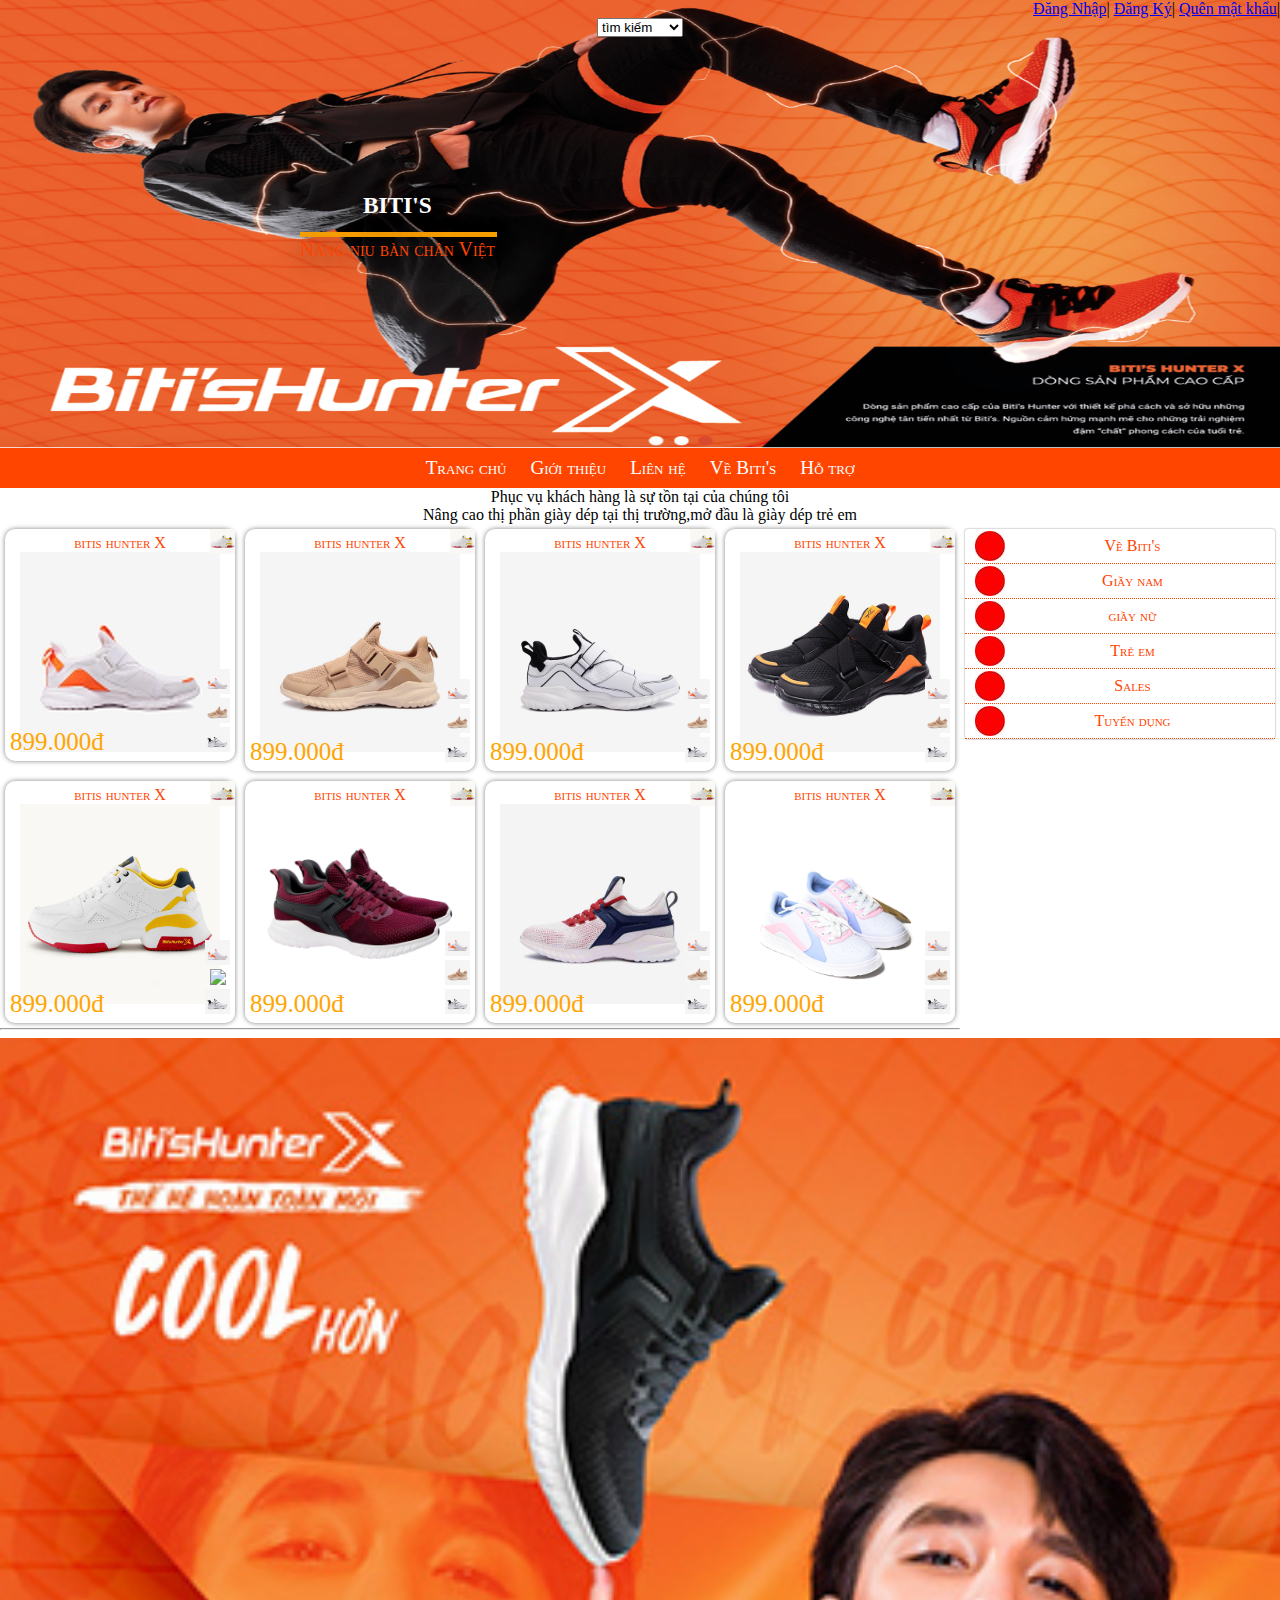
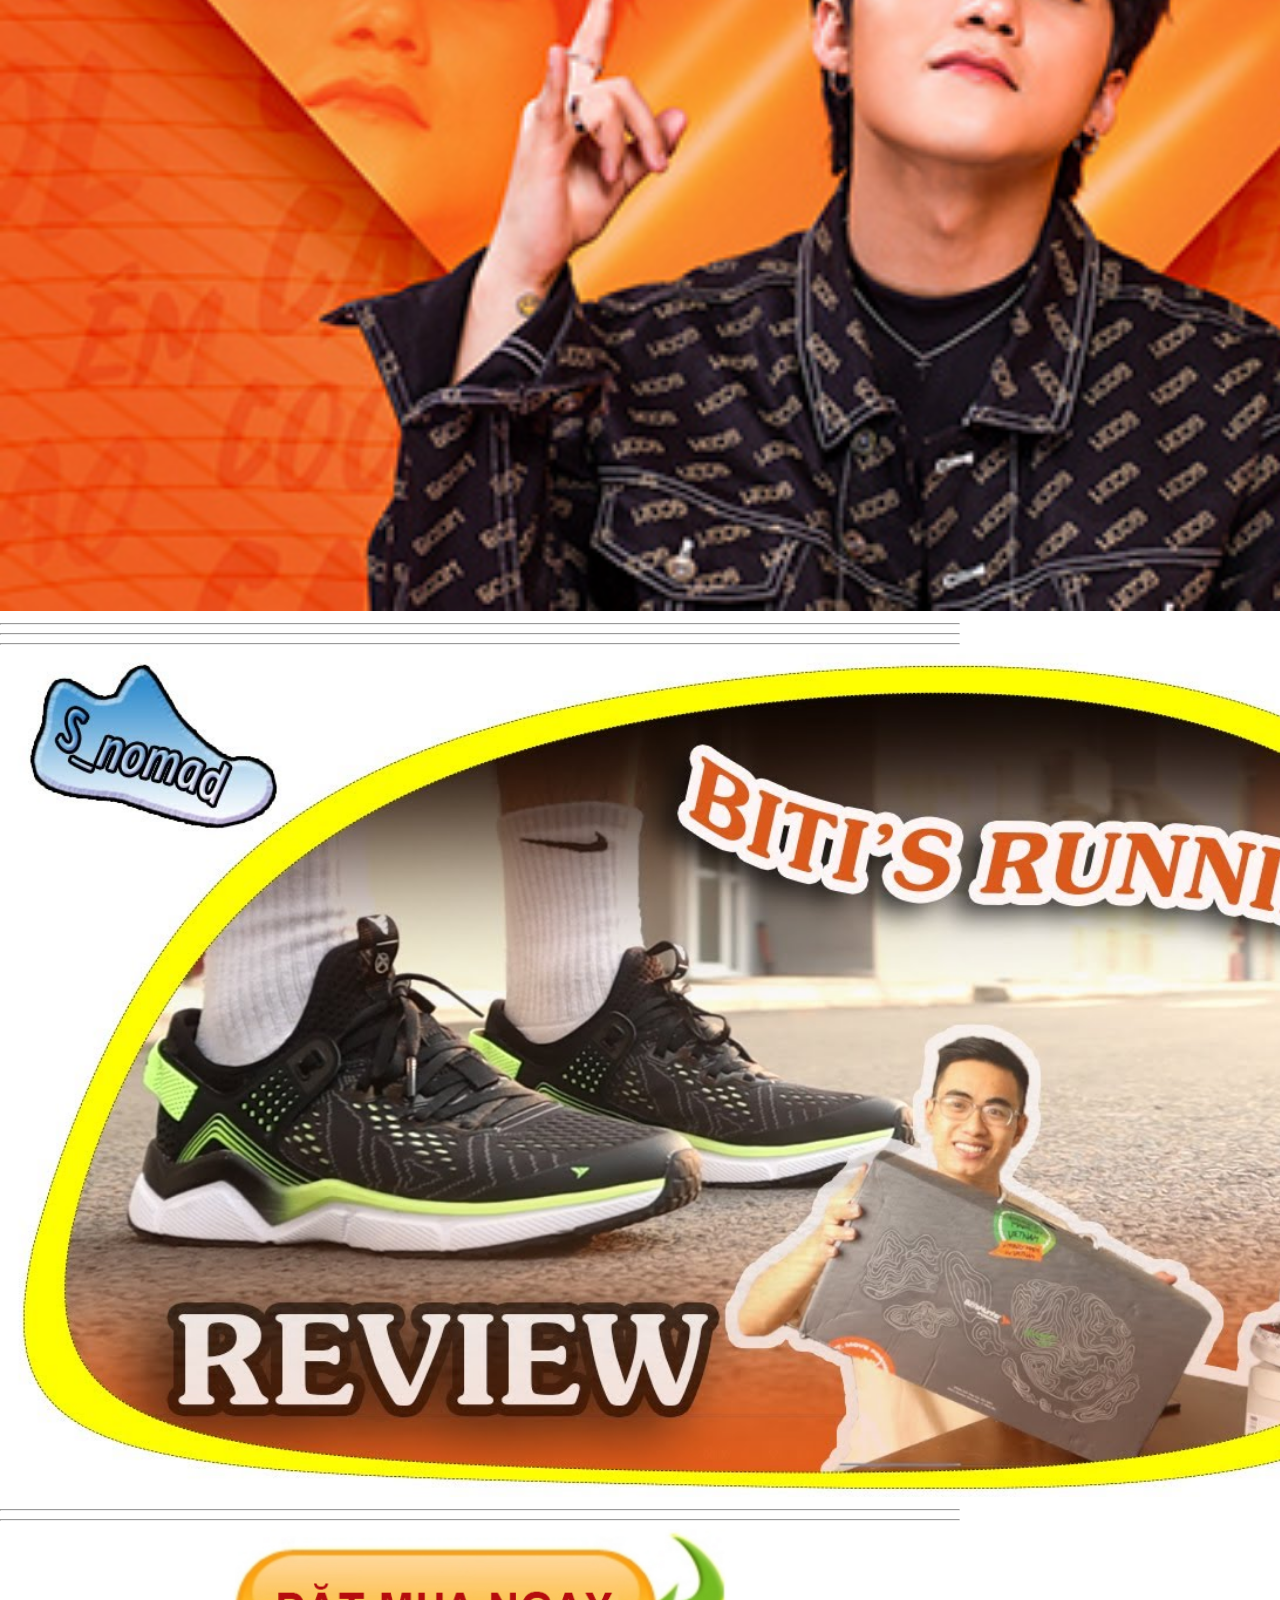
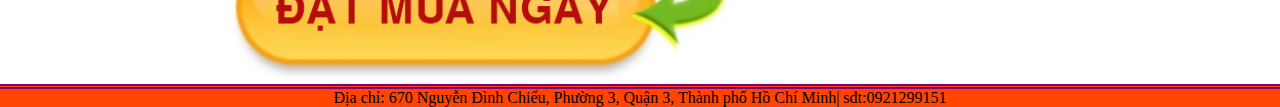
==== index.html @ b82d1893 "Initial commit" ====
<!DOCTYPE html>
<html>
 <head><title></title><meta charset="utf-8"></head>
 <link href="html/css/1.CSS" rel="stylesheet">
 <link href="html/css/2.css" rel="stylesheet">
 
    

    <body>
        <div id="page">
            <header >
                <div class="info">
                    <h3 style="font-family: initial;">BITI'S</h3> 
                     <hr width="100%" size="5px" color="orange"/>
                     <h15 style="color:orangered;">Nâng niu bàn chân Việt</h15>  
                 </div>
                 <nav class="top-right">
                    <a href="html/dangnhap.html">Đăng Nhập</a>|
                    <a href="html/dangky.html">Đăng Ký</a>|
                    <a href="html/quenmatkhau.html">Quên mật khẩu</a>|
                </nav>
                <nav class="tim-kiem">
                <label></label><br/>
                <select>
                    <option value=""> tìm kiếm</option>
                    <option value=""> Việt Nam</option>
                    <option value=""> Giầy</option>
                    <option value=""> San đan</option>
                    <option value=""> Dép</option>
                    <option value=""> Phụ kiện</option>
                    <option value=""> Thông báo</option>
                    <option value=""> Sự kiện</option>
                    
                  
                </select><br/>

                </nav>
            </header>
               
                    <nav class="menu">
                        <ul>
                            <li><a href="index.html">Trang chủ</a></li>
                            <li><a href="html/gioithieu.html">Giới thiệu</a></li>
                            <li><a href="html/lienhe.html">Liên hệ</a>
                            <ul>
                                <li><a href="#">Mobile: 0921299151</a></li>
                                <li><a href="#">Email: bitis@gmail.com </a></li>
                            </ul>
                        </li>
                            <li><a href="html/vebiti.html">Về Biti's</a></li>
                            <li><a href="html/hotro.html">Hỗ trợ</a></li>
                          
                        </ul> 
                    </nav>
                    <h8>Phục vụ khách hàng là sự tồn tại của chúng tôi<br/>
                        Nâng cao thị phần giày dép tại thị trường,mở đầu là giày dép trẻ em
                        </h8>
                    <article>
                        <div class="col-25">
                            <div class="prod">
                                <div class="name">bitis hunter X </div>
                                <a href="html/chitiet.html"><img src="html/img/b1.jpg" alt="" class="image"/></a>
                              
                                <div class="price">899.000đ</div>
                                <div class="icon">
                                    <img src="html/img/b1.jpg" width="25" />
                                    <img src="html/img/b2.jpg" width="25" />
                                    <img src="html/img/b3.jpg" width="25" />
                                </div>
                                <img class="new-icon" src="html/img/b5.jpg" width="25"/>
                            </div>
                        </div>
            
                        <div class="col-25">
                            <div class="prod">
                                <div class="name">bitis hunter X </div>
                                <img class="image" src="html/img/b2.jpg" />
                                <div class="price">899.000đ</div>
                                <div class="icon">
                                    <img src="html/img/b1.jpg" width="25" />
                                    <img src="html/img/b2.jpg" width="25" />
                                    <img src="html/img/b3.jpg" width="25" />
                                </div>
                                <img class="new-icon" src="html/img/b5.jpg" width="25"/>
                            </div>
                        </div>

                        <div class="col-25">
                            <div class="prod">
                                <div class="name">bitis hunter X </div>
                                <img class="image" src="html/img/b3.jpg" />
                                <div class="price">899.000đ</div>
                                <div class="icon">
                                    <img src="html/img/b1.jpg" width="25" />
                                    <img src="html/img/b2.jpg" width="25" />
                                    <img src="html/img/b3.jpg" width="25" />
                                </div>
                                <img class="new-icon" src="html/img/b5.jpg" width="25"/>
                            </div>
                        </div>

                        <div class="col-25">
                            <div class="prod">
                                <div class="name">bitis hunter X </div>
                                <img class="image" src="html/img/b4.jpg" />
                                <div class="price">899.000đ</div>
                                <div class="icon">
                                    <img src="html/img/b1.jpg" width="25" />
                                    <img src="html/img/b2.jpg" width="25" />
                                    <img src="html/img/b3.jpg" width="25" />
                                </div>
                                <img class="new-icon" src="html/img/b5.jpg" width="25"/>
                            </div>
                        </div>

                        <div class="col-25">
                            <div class="prod">
                                <div class="name">bitis hunter X </div>
                                <img class="image" src="html/img/b5.jpg" />
                                <div class="price">899.000đ</div>
                                <div class="icon">
                                    <img src="html/img/b1.jpg" width="25" />
                                    <img src="htmimg/b2.jpg" width="25" />
                                    <img src="html/img/b3.jpg" width="25" />
                                </div>
                                <img class="new-icon" src="html/img/b5.jpg" width="25"/>
                            </div>
                        </div>

                        <div class="col-25">
                            <div class="prod">
                                <div class="name">bitis hunter X </div>
                                <img class="image" src="html/img/b6.jpg" />
                                <div class="price">899.000đ</div>
                                <div class="icon">
                                    <img src="html/img/b1.jpg" width="25" />
                                    <img src="html/img/b2.jpg" width="25" />
                                    <img src="html/img/b3.jpg" width="25" />
                                </div>
                                <img class="new-icon" src="html/img/b5.jpg" width="25"/>
                            </div>
                        </div>
                        <div class="col-25">
                            <div class="prod">
                                <div class="name">bitis hunter X </div>
                                <img class="image" src="html/img/b7.jpg" />
                                <div class="price">899.000đ</div>
                                <div class="icon">
                                    <img src="html/img/b1.jpg" width="25" />
                                    <img src="html/img/b2.jpg" width="25" />
                                    <img src="html/img/b3.jpg" width="25" />
                                </div>
                                <img class="new-icon" src="html/img/b5.jpg" width="25"/>
                            </div>
                        </div>
                        <div class="col-25">
                            <div class="prod">
                                <div class="name">bitis hunter X </div>
                                <img class="image" src="html/img/b8.jpg" />
                                <div class="price">899.000đ</div>
                                <div class="icon">
                                    <img src="html/img/b1.jpg" width="25" />
                                    <img src="html/img/b2.jpg" width="25" />
                                    <img src="html/img/b3.jpg" width="25" />
                                </div>
                                <img class="new-icon" src="html/img/b5.jpg" width="25"/>
                            </div>
                        </div>
                        <hr/>
                        <div class="biaphu">
                            <img src="html/img/son.jpg" width="1500" />
                            <hr/>
                            <hr/>
                            <hr/>
                            <div class="biaphu">
                                <img src="html/img/hungt.jpg" width="1500" />
                                <hr/>
                                <hr/>
                                <div class="mua">
                                    <img src="html/img/muangay.jpg" width="500" />
                                    


               
                        </article>
                       
                    
                <aside>
                    <ul class="vmenu"> 
                        <li><a href="#">Về Biti's</a></li>
                        <li><a href="#">Giầy nam</a></li>
                        <li><a href="#"> giầy nữ </a></li>
                        <li><a href="#"> Trẻ em </a></li>
                        <li><a href="#">Sales</a></li>
                        <li><a href="#"> Tuyển dụng </a></li>
                    </ul>
                </aside>
               
           
        
                <footer>
                    Địa chỉ:  670 Nguyễn Đình Chiểu, Phường 3, Quận 3, Thành phố Hồ Chí Minh| sđt:0921299151
                </footer>
            </div>
           
        </body>
        
        </html>
---- html/css/1.CSS ----
body{
    padding: 0px;
    margin: 0px;
  }
  #page{
   
   margin: auto;
  text-align: center;
  }
  
  #page>header{
   background-image:  url('../img/BIA.png');
   background-size: 100% 100%;
   height: 0px;
   padding-bottom: 35%;
  }
  
  #page>nav{
   line-height: 20px;
   background-color: orangered; 
  }
  
  section{
   width: 100%;
  }
  
  #page>article{ 
   background-color: white;
   width:  75%;
   float: left; 
  }
  
  #page>aside{
   background-color:white;
   width: 25%;
   float: right; 
  }
  
  #page>footer{
   clear:both;
   border-top: 5px double purple;
   background-color: orangered;
   text-align: center;
  }
  .col-25{
    width: 25%;
    float: left;}
  .prod{
    border-radius: 10px;
    box-shadow: 0 0 5px gray;
    margin: 5px;
    padding: 5px;
    text-align: center;
    position: relative;}
  .prod>.name{
    font-variant: small-caps;
    color: orangered;}
  .prod>.image{
    max-width: 98%;
    height: 200px;
    margin-bottom: 10px;  
    }
  .prod>.price{
    position: absolute;
    left: 5px;
    bottom: 5px;
    font-family: Impact;
    font-size: 25px;
    color: orange;}
  .prod>.icon{
    position: absolute;
    right: 5px;
    bottom: 5px;
    width: 25px;   }
  .prod>.new-icon{
    position: absolute;
    top: 0px;
    right: 0px;    }
    
    #page>a:hover{
    Position:relative;
    color: pink;
    }
    .top-right{
     Position:absolute;
    Top:0px;
    right: 290px;
    Border-bottom-left-radius: 1000px;
    size: 30px;
   
    }
    .top-right>a:hover{
      color: yellow;
    }
    .company-info{
    Bottom:100px;
    Left:100px;
    }
    .company-info{
      Bottom:100px;
      Left:100px;
      }
      .top-right{
        position: absolute;
        top: 0px;
        right: 0px;
        border-bottom-left-radius: 30px;    }
    

   
        .info{
            color:white;
            text-shadow: 0 0 30px black;
            font-size: x-large;
            font-weight: 300;
            position: absolute;
            left: 300px;
            top: 180px;  
            font-variant:small-caps; 
            font-size: 20px;
            word-spacing: 0px;
            letter-spacing: 0px;
            line-height: 5px;   
            text-decoration: black;
            bottom: 5px;
        
             }          
            
             }
             h3{
                 letter-spacing: 30px;
             }
    

.menu>ul>li{
    display: inline-block;
    position: relative;
}
.menu>ul>li>a{
    display: block;
    text-decoration: none;
    font-variant: small-caps;
    font-size: larger;
    color: white;
    padding: 0 10px;
    line-height: 40px;
}
.menu>ul{
    padding: 0px;
    margin: 0px;
    list-style: none;
    border-radius: 3px;
    background-color: orangered;
    text-align: center;
}
.menu>ul>li>a:hover{
    color: yellow;
}
.menu ul ul{
    position: absolute;
    display: none;
    padding: 0px;
    margin: 0px;
    list-style: none;
    border-radius: 3px;
    width: 200px;
    background-color: white;
    box-shadow: 0 0 1px gray;
}
.menu ul ul a{
    display: block;
    line-height: 30px;
    color: orangered;
    text-decoration: none;
    font-variant: small-caps;
    font-size: larger;
    padding: 0 10px;
}
.menu>ul>li:hover>ul{
    display: block;
    z-index: 1;
    height: auto;
}
.menu ul ul a:hover{
    background-color: orangered;
    color: white;
}



.vmenu{
    padding:0px;
    margin:5px;
    list-style:none;
    border-radius:3px;
    box-shadow:0 0 2px gray;
    right: 100px;
   }
   .vmenu>li>a{
       background: url('../img/hinh-tron.jpg') no-repeat 10px center;
       display: block;
       border-bottom: 1px dotted orangered;
       color:  orangered;
       font-variant: small-caps;
       text-decoration: none;
       padding: 8px 5px 8px 30px ;
      }
      .vmenu>li>a:hover{
       background: url('../img/dau-check.png') no-repeat left center ;
          font-weight: bold ;
          color: red; 
      }


    table{
        border: 1px solid green;
        border-collapse: collapse;
    }
th,td{
    border: 1px solid green;
}
h2{text-align: left;}

tr:first-child{
    background-color: orangered;}
tr:nth-child(2){background-color: orangered;}
tr:nth-child(3){
    background-color: lightgray;
}
tr:nth-child(5){
    background-color: lightgray;
}
tr:nth-child(7){
    background-color: lightgray;
}
tr:nth-child(9){
    background-color: lightgray;
}
tr:nth-child(11){
    background-color: lightgray;
}

.tin{
float: left;
width: 30%;
margin: 5px;
clear: both;}
h4{ color: blue;
    float:right;
    width: 65%;
    margin: 0px;}
    p{
        margin: 0px;
        float: right;
        width: 65%;
    }
---- html/css/2.css ----
main{
    text-align: left;
}
.chitiet{
    width: 100%;
    border: 1px solid green;
}
.chitiet>.chitiet-image{
    width: 40%;
    float: left;
}
.chitiet>.chitiet-description{
    width: 60%;
    float: right:
}
.tin{
    float: right;
    width: 50%;
    margin: 0px;
    clear: both;}
    h4{ color: blue;
        float:right;
        width: 65%;
        margin: 0px;}
.sontung{
    left: 0px;
    
}
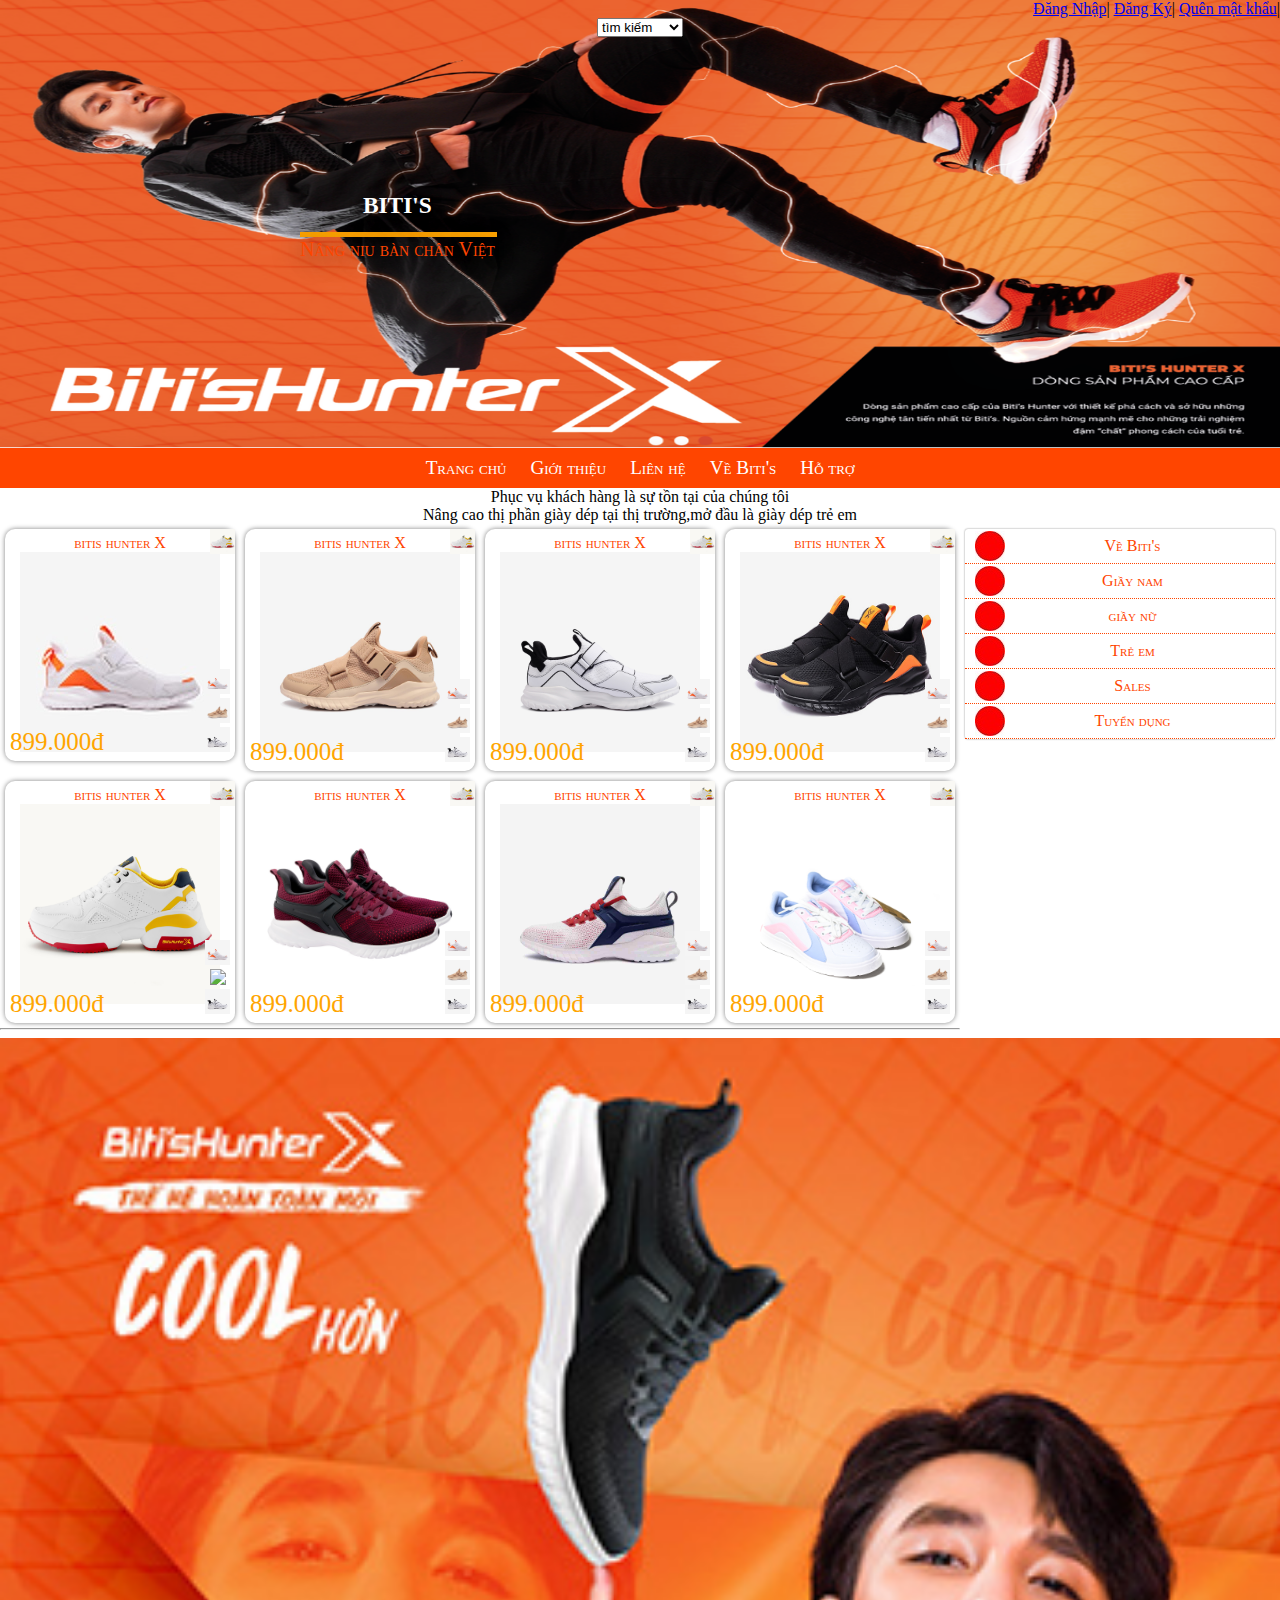
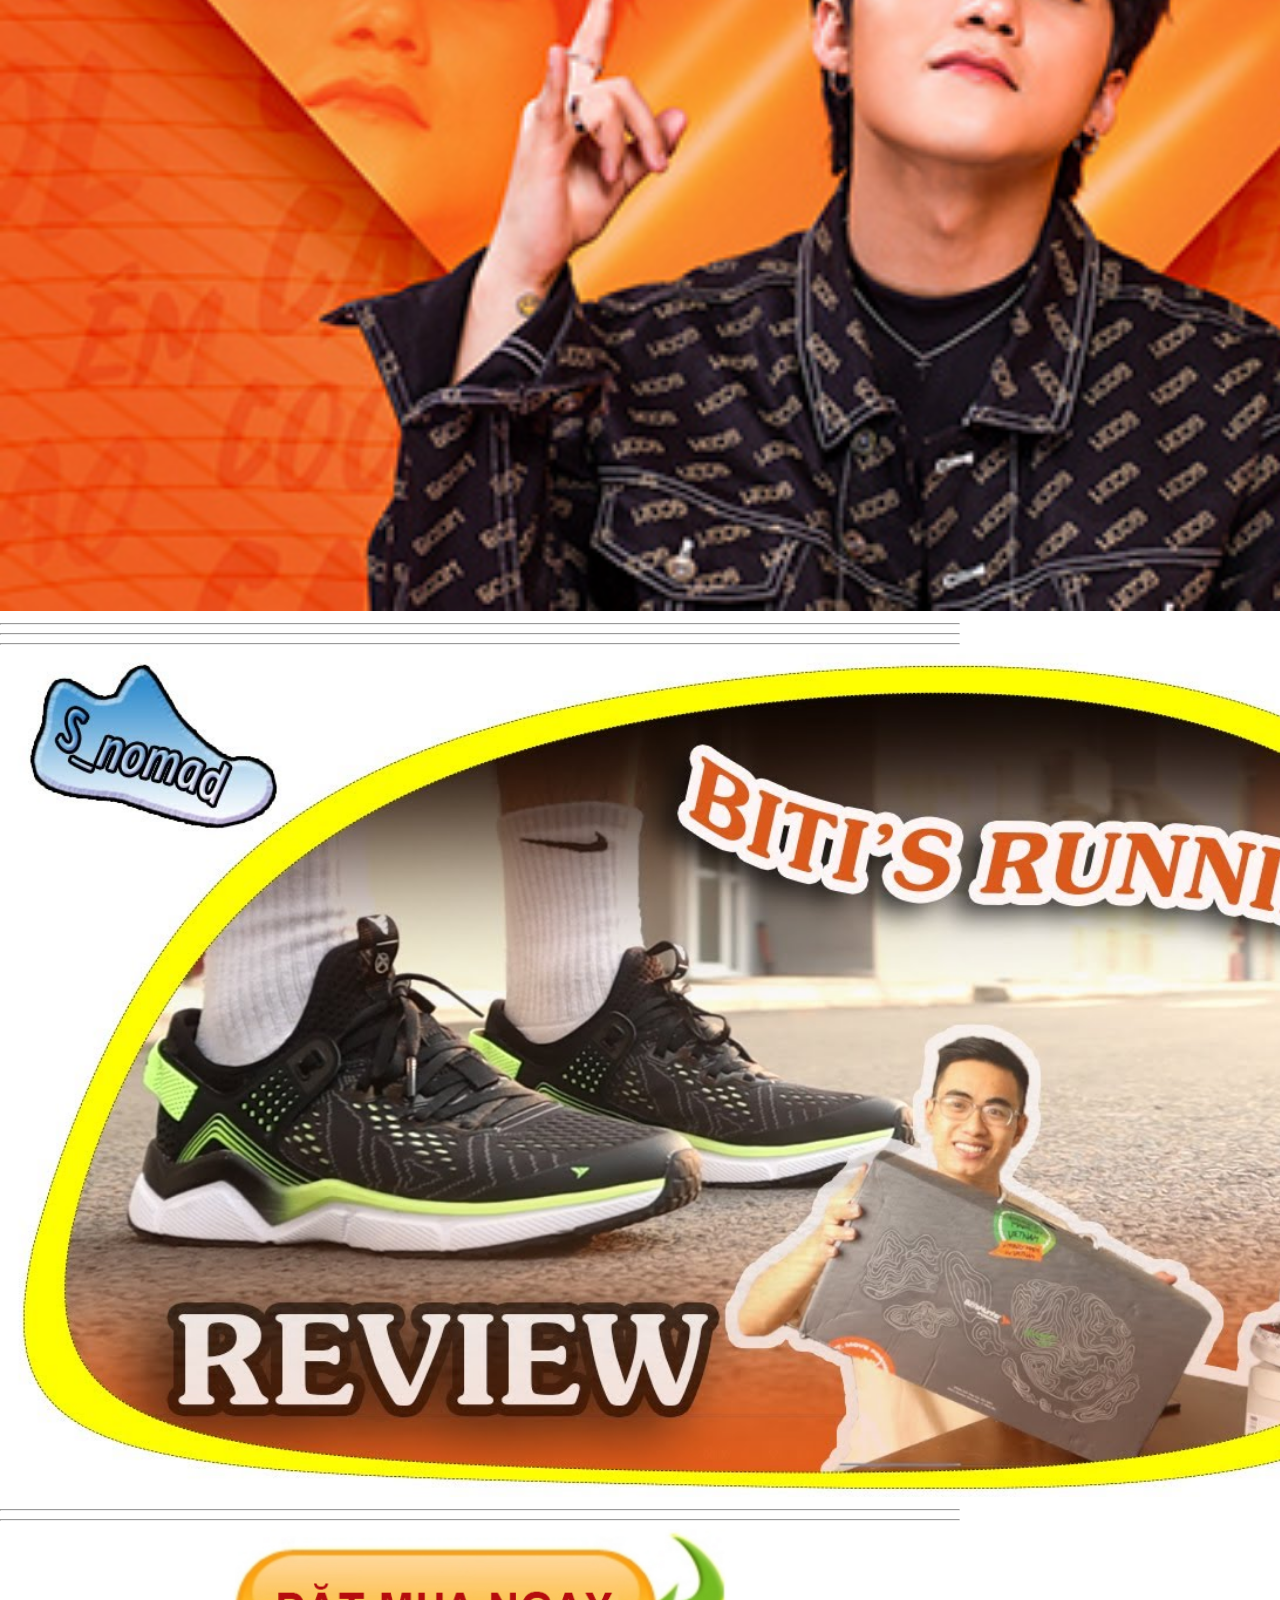
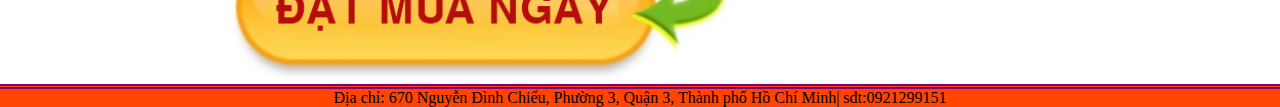
==== commit 4d07a193: "7" ====
--- a/index.html
+++ b/index.html
@@ -5,7 +5,7 @@
  <link href="html/css/2.css" rel="stylesheet">
  
     
-
+ <script src="https://uhchat.net/code.php?f=5decf6"></script>
     <body>
         <div id="page">
             <header >
